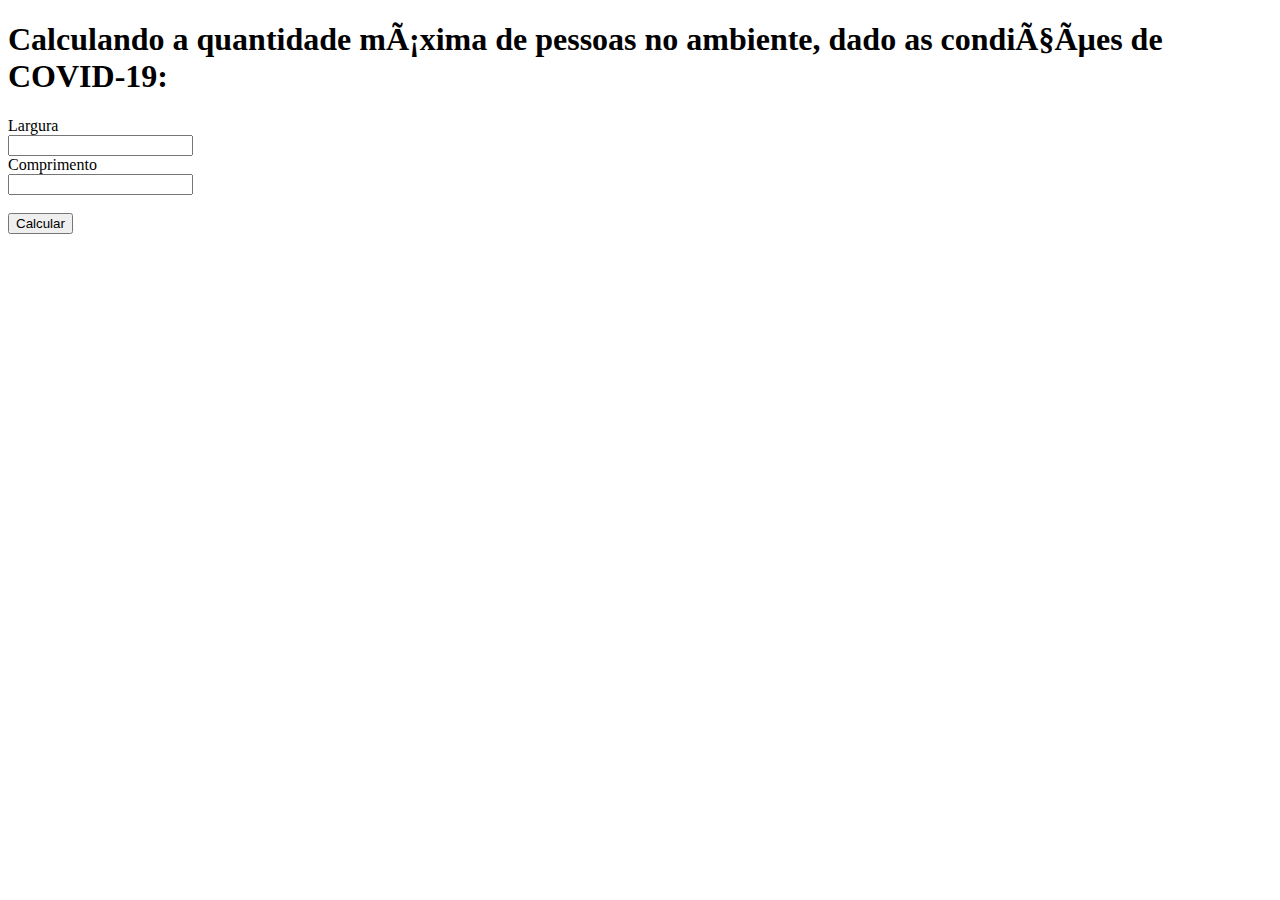
==== Ex2.html @ 570c710e "subindo arquivos" ====
<!DOCTYPE html>
<html lang="pt-br">
 
 <!--
 <head>
     <link href = "EstiloDropDown.css" rel = "stylesheet" type = "text/css"> 
    <meta charset="UTF-8"/>
    <title>Semana 05</title>
  -->
  </head>
  <body>
  <!--
    <nav>
        <p>Pedro Gabriel</p>
        <ul>
            <li><a href = "index.html">Home</a></li>
                <li><a href = "#">Programação WEB</a>
                <ul>
                    <li><a href = "./Sem1.html">Semana 01</a></li>
                    <li><a href = "./Sem2.html">Semana 02</a></li>
                    <li><a href = "./Sem3.html">Semana 03</a></li>
                    <li><a href = "./Sem4.html">Semana 04</a></li>
                    <li><a href = "./Sem5.html">Semana 05</a></li>
                </ul>
                </li>
                <li><a href = "#">TCC Senai 2020</a>
                    <ul>
                        <li><a href = "./BracoRobotico.html">Braço Robótico</a></li>
                        <li><a href = "#">Eletroímã</a></li>
                        <li><a href = "#">Mesa de Sensores</a></li>
                    </ul>
                </li>
        </ul>
    </nav>
  -->
    <h1>Calculando a quantidade máxima de pessoas no ambiente, dado as condições de COVID-19:</h1>
    <form name="CalculoCovid" method = "post" action = "Ex5.php" >
      <label for="largura"> Largura </label><br>
      <input type="number" id="largura" name = "largura" value = $largura><br>
      <label for="comprimento"> Comprimento </label><br>
      <input type="number" id="comprimento" name = "comprimento" value = $comprimento><br>
      <br/>
      <input type="submit" value = "Calcular">
      <br/>
    </form>
  </body>
</html>
---- EstiloDropDown.css ----
*{
    margin: 0;
    padding: 0;
}

nav{
    width: 100%;
    height: 60px;
    background-color: #005f84;
}

nav p {
    font-family: Arial;
    color: #FFF;
    font-size: 24px;
    line-height: 55px;
    float: left;
    padding: 0px 20px;
}

nav ul{
    float: left; 
}

nav ul li{
    float: left;
    list-style: none;
    position: relative;
}

nav ul li a{
    display: block;
    font-family: Arial;
    color: #FFF;
    font-size: 14px;
    padding: 22px 14px;
    text-decoration: none;
}

nav ul li a:hover{
    color: #35c5ff;
}

nav ul li ul{
    display: none;
    position: relative;
    background-color: #005f84;
    padding: 10px;
    border-radius: 0px 0px 5px 5px;
    position: absolute;
}

nav ul li:hover ul{
    display: block;
}

nav ul li ul li{
    width: 180px;
    border-radius: 4px;
}

nav ul li ul li a{
    padding: 8px 14px;
}

nav ul li ul li a:hover{
    background-color: #002b3d;
}
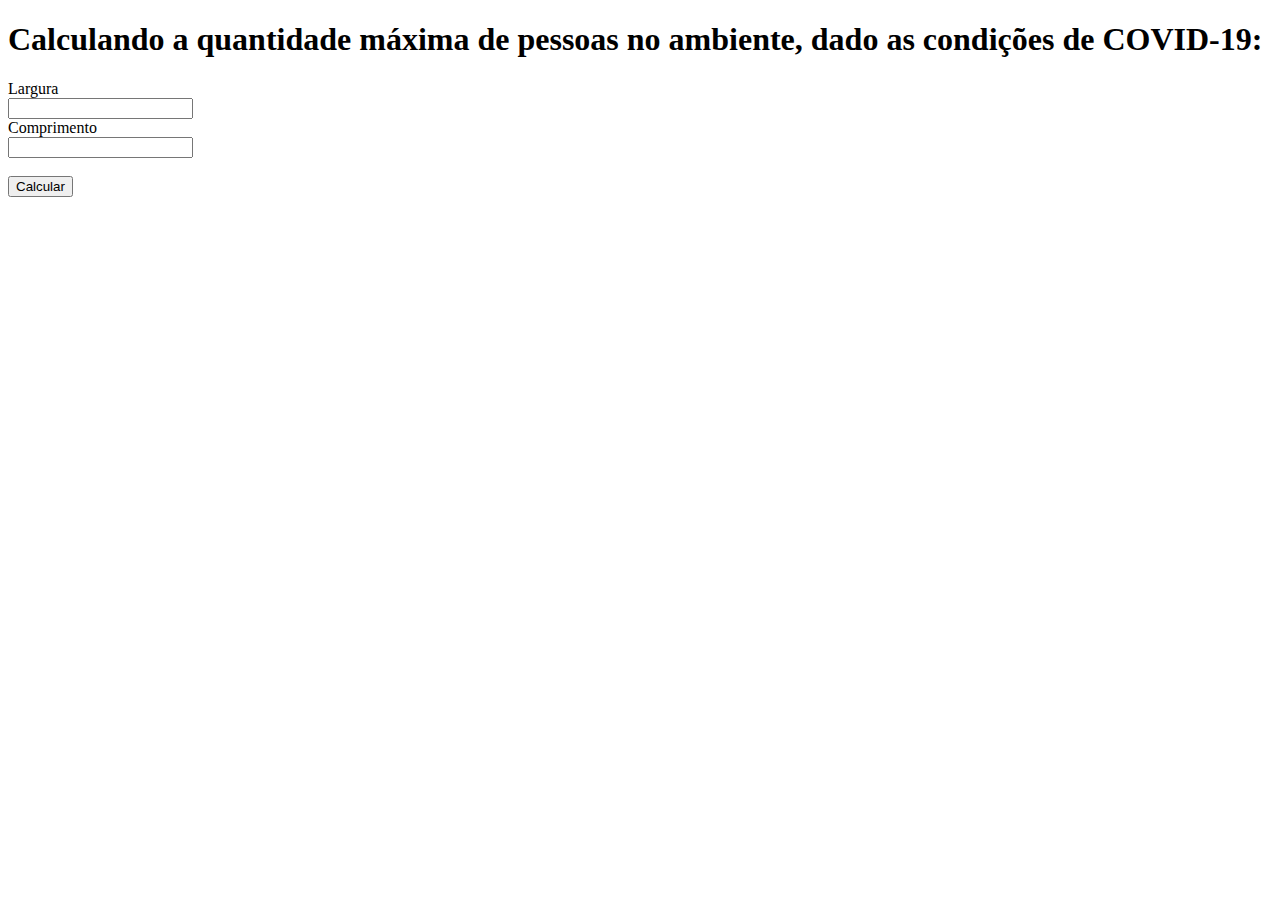
==== commit abb7077a: "subindo arquivos" ====
--- a/Ex2.html
+++ b/Ex2.html
@@ -1,6 +1,6 @@
 <!DOCTYPE html>
 <html lang="pt-br">
- 
+<meta charset="UTF-8"/>
  <!--
  <head>
      <link href = "EstiloDropDown.css" rel = "stylesheet" type = "text/css"> 
@@ -34,7 +34,7 @@
     </nav>
   -->
     <h1>Calculando a quantidade máxima de pessoas no ambiente, dado as condições de COVID-19:</h1>
-    <form name="CalculoCovid" method = "post" action = "Ex5.php" >
+    <form name="CalculoCovid" method = "post" action = "Ex2.php" >
       <label for="largura"> Largura </label><br>
       <input type="number" id="largura" name = "largura" value = $largura><br>
       <label for="comprimento"> Comprimento </label><br>
